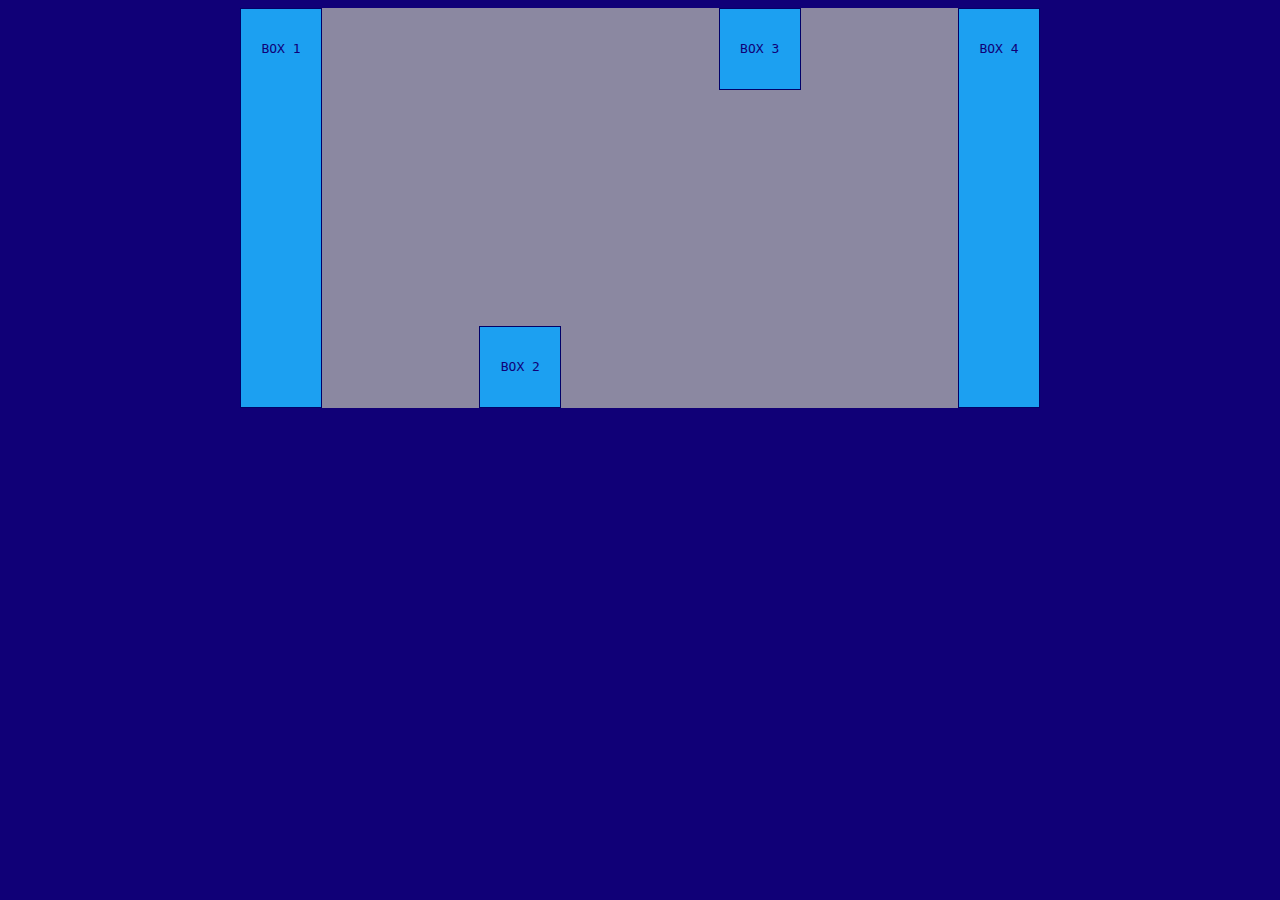
==== flexbox/index.html @ 61e9fb80 "ajout des fichiers sur la branche" ====
<!DOCTYPE html>
<html lang="fr">
<head>
    <meta charset="UTF-8">
    <meta name="viewport" content="width=device-width, initial-scale=1.0">
    <meta http-equiv="X-UA-Compatible" content="ie=edge">
    <title>Flexbox</title>
    <link rel="stylesheet" href="style.css">
</head>
<body>

    <div class="container">
        <div class="box box1">BOX 1</div>
        <div class="box box2">BOX 2</div>
        <div class="box box3">BOX 3</div>
        <div class="box box4">BOX 4</div>
    </div>
    
</body>
</html>
---- flexbox/style.css ----
body {
    font-family: monospace;
    background-color: #100077;
}

.container {
    width: 800px;
    height: 400px;
    background-color: #acacacc9;
    margin: 0 auto;
    display: flex;

    /* Flex direction : axe principale */
    flex-direction: row;
    justify-content: space-between;

    /* Pour aligner les boxes dans leur espace */ 
    align-items: stretch;
}

.box2 {
    align-self: flex-end;
}

.box3 {
    align-self: flex-start;
}

.box {
    width: 80px;
   /* height: 80px;*/
    background-color: #1ca0f1;
    border: 1px solid #010168;
    text-align: center;
    line-height: 80px;
    color: #100077;
}
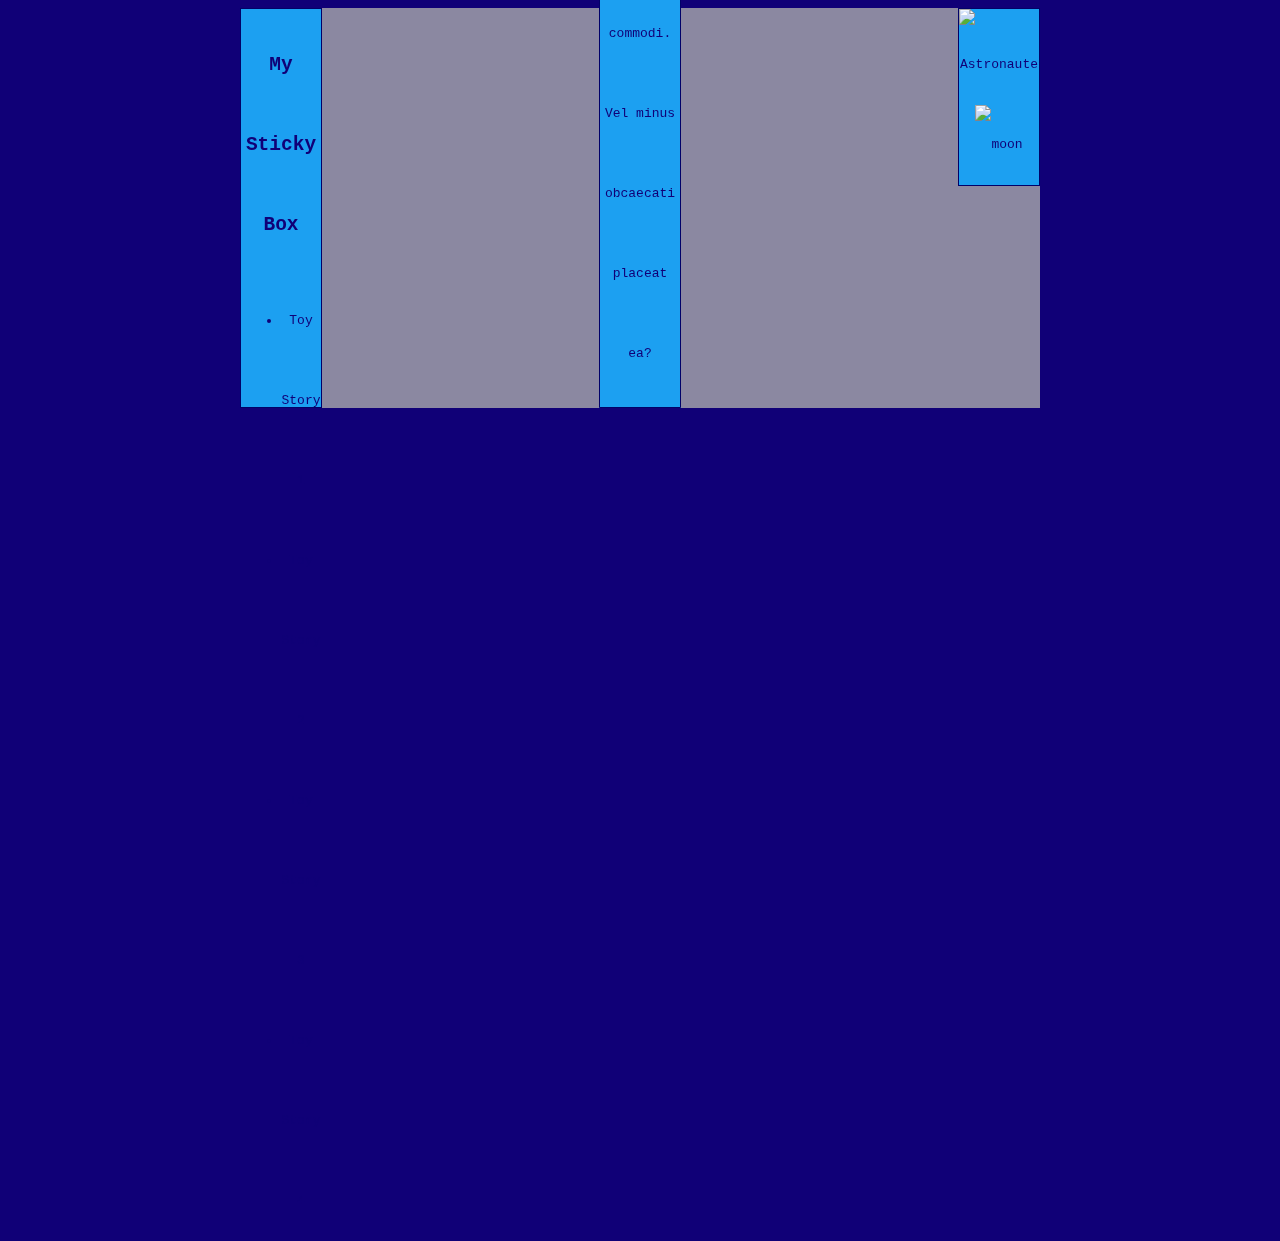
==== commit 7e16485c: "Ajout des fichiers sur la branche" ====
--- a/flexbox/index.html
+++ b/flexbox/index.html
@@ -1,5 +1,6 @@
 <!DOCTYPE html>
 <html lang="fr">
+
 <head>
     <meta charset="UTF-8">
     <meta name="viewport" content="width=device-width, initial-scale=1.0">
@@ -7,14 +8,112 @@
     <title>Flexbox</title>
     <link rel="stylesheet" href="style.css">
 </head>
+
 <body>
 
     <div class="container">
-        <div class="box box1">BOX 1</div>
-        <div class="box box2">BOX 2</div>
-        <div class="box box3">BOX 3</div>
-        <div class="box box4">BOX 4</div>
+        <div class="box box1">
+            <div class="sticky-card">
+                <h2>My Sticky Box</h2>
+                <ul>
+                    <li>Toy Story 1</li>
+                    <li>Toy Story 2</li>
+                    <li>Toy Story 3</li>
+                    <li>Toy Story 4</li>
+                </ul>
+            </div>
+        </div>
+        <div class="box box2">
+            <h1>Vers l'infini et au-delà !</h1>
+            <p>Lorem ipsum, dolor sit amet consectetur adipisicing elit. Ab ut aliquid iusto? Commodi non, iusto quo
+                officia nostrum eius inventore cumque distinctio aliquid sequi animi facilis saepe voluptatibus
+                repudiandae provident sed deleniti minima doloribus odio amet quisquam facere in. Optio aut iure enim
+                reiciendis sit inventore, quos exercitationem ipsa soluta deleniti sequi quam facilis ea id et qui
+                necessitatibus nulla doloremque sint modi adipisci, minus asperiores fuga. Culpa quaerat quisquam odio
+                ipsum provident, eaque repellendus incidunt dolore adipisci quis atque tempora? Consequuntur amet
+                expedita saepe consequatur reprehenderit harum laborum ipsa tempore esse. Quibusdam delectus placeat
+                libero nemo quam sint qui.</p>
+            <p>Quidem numquam deleniti non, architecto adipisci, nemo repudiandae quas sequi pariatur, similique neque.
+                Dolorum nisi dolor atque ut libero saepe, non voluptates labore praesentium voluptatem quaerat eius ex
+                suscipit cumque nesciunt. Neque quibusdam, ad rerum laudantium aperiam libero fugit nihil placeat
+                distinctio vero tempore mollitia velit dolor ratione sit ipsa odit dolorem, nostrum accusantium et, iure
+                molestiae ducimus tenetur. Quam facilis vel nihil nobis architecto reprehenderit quia aspernatur aliquam
+                illum repellendus commodi, laudantium rerum quis. Culpa accusamus, deleniti dolor enim asperiores
+                similique odio repellendus expedita saepe, doloremque natus ipsam voluptatum unde sapiente deserunt
+                soluta! Est iste nemo aperiam nesciunt enim.</p>
+            <p>Alias id veritatis accusantium dignissimos non, quis, voluptatum laudantium nisi, excepturi laboriosam
+                consequatur ut sequi? Minima iure tempora facilis quam! Excepturi quo, commodi nemo odio suscipit illo
+                dolorem deserunt dignissimos modi possimus, cupiditate doloribus magni dolor! Eos, a? Nam atque optio
+                quo nemo fuga voluptas eum porro aperiam, perspiciatis placeat hic aliquam commodi velit sapiente aut in
+                quae numquam, enim illum quod impedit. Consequuntur velit fugit tenetur facere earum blanditiis, quod
+                numquam, veniam sunt rem dolores voluptas tempora. Voluptas, nisi! Inventore alias adipisci voluptatum.
+                Sint natus impedit facilis, quos fugit ipsa mollitia corporis, velit praesentium non minus quidem. Illo,
+                vel?</p>
+            <p>Molestiae repellat, dicta quae quam dolorem pariatur architecto earum temporibus ratione tenetur est
+                provident velit exercitationem id tempora minima laborum maiores nesciunt quidem dolores quasi. Nam quod
+                autem suscipit, magnam fuga labore molestiae ipsa. Nihil est reprehenderit iusto consequuntur cupiditate
+                eligendi aut quos eos ea, rerum numquam tenetur expedita animi veritatis distinctio vero eaque dolores
+                eum sunt nulla modi voluptatum dicta. Ipsam a numquam nam ipsa at ab tempora temporibus tempore est
+                architecto voluptates error corporis natus delectus repellat cumque earum, suscipit officiis recusandae
+                molestiae explicabo. Distinctio maiores dolore sed nisi laboriosam architecto quam, ullam harum magnam
+                adipisci sapiente deserunt?</p>
+            <p>Inventore recusandae impedit fugit sunt commodi sint quasi architecto placeat animi suscipit, aliquid
+                nulla molestias consectetur molestiae. Illum itaque, suscipit iure saepe officia ea cum error vitae
+                voluptate atque quos? Quam deserunt debitis odio quas porro dolores eum quisquam, voluptatem et cumque
+                totam vel harum excepturi accusantium quod aspernatur qui? Laudantium velit assumenda rem est excepturi
+                illo veniam minus commodi fugit. Neque, provident? Earum voluptatum dolore culpa! Harum labore ullam
+                corporis sit id aspernatur temporibus quae maxime sapiente ex nostrum veniam amet, reiciendis
+                laudantium. Voluptates rerum aut quis. Cupiditate excepturi maxime facilis iste amet consequatur
+                blanditiis accusamus culpa perferendis quas?</p>
+            <p>Quibusdam debitis voluptas reprehenderit fugit possimus illo dolores repellendus, quisquam facilis
+                molestiae assumenda dignissimos iusto rem at necessitatibus eveniet recusandae unde numquam deserunt
+                provident. Suscipit nesciunt itaque blanditiis eos magni quaerat odio debitis corrupti optio quae
+                nostrum adipisci dolor voluptas dolore vitae temporibus beatae repellat atque, fugit placeat voluptate
+                aperiam? Nobis ipsum culpa voluptatem animi aliquid, quisquam dolor voluptatibus accusantium facere
+                corporis enim sequi autem fugiat deleniti vel dignissimos perferendis. Doloribus, sequi a veritatis vel
+                quia eveniet rerum in dolorem adipisci nulla? A velit vitae quis voluptas similique facilis placeat iure
+                id dignissimos. Doloribus velit, cupiditate odio laudantium maxime at.</p>
+            <p>Quia nesciunt hic reprehenderit magni laudantium. Excepturi et at aliquam dolor in deserunt neque dolorem
+                exercitationem maxime velit, enim quod dicta nesciunt reiciendis, voluptate voluptatem, voluptatibus
+                recusandae totam nam delectus amet itaque facere vitae! Itaque incidunt tempora id molestias vitae quod
+                dolore sint ad rem dolorem, quidem officiis tenetur obcaecati et reiciendis voluptatibus? Non repellat
+                vero aspernatur repellendus. Iste, tempora perferendis! Beatae quibusdam deserunt sequi ea. Ad neque
+                architecto fugit impedit blanditiis dolore laudantium, quia explicabo corporis, autem ab corrupti
+                cupiditate? Atque officia quisquam dolorum nisi ipsam, quam adipisci iusto eligendi autem accusantium
+                doloribus dolore, animi repellat incidunt, mollitia unde.</p>
+            <p>Fugit aut quia, rerum tempora, perferendis consectetur inventore nostrum debitis deleniti vero quasi
+                consequatur. Aut natus laboriosam doloribus error quisquam exercitationem similique incidunt eius alias
+                necessitatibus accusamus, ratione, atque officia culpa reprehenderit adipisci quia est quaerat autem
+                magnam non aliquid id rem minima. Sint quas ipsam repellat et voluptates laudantium ad nulla alias
+                incidunt illum optio temporibus, magnam rem numquam quae labore porro praesentium cupiditate inventore
+                maxime ut odit culpa! Provident dolorem natus dolore? Vel iure ipsum at, enim facilis tempore porro
+                doloribus maxime cumque obcaecati temporibus voluptatum eaque dolorem minus ullam, ex aliquid saepe.
+                Ipsam impedit delectus iusto laboriosam.</p>
+            <p>Rem consequuntur repudiandae molestiae possimus amet recusandae nostrum autem nihil, vel veritatis vitae
+                tenetur voluptatibus iste deleniti ea natus tempora veniam adipisci nisi? Corporis nemo commodi quas
+                modi eveniet rerum et nobis, impedit veritatis quidem deserunt repudiandae magni fugiat hic corrupti
+                earum ratione tempora deleniti unde voluptate voluptatibus, ipsa animi? Labore tenetur et cupiditate
+                quasi, facere blanditiis aliquam, ut magni, nam ducimus ab placeat fugiat harum saepe quod nobis dicta
+                eos similique? Veniam adipisci hic voluptas, minima qui eos nobis rem quam illo totam fugit. Eveniet
+                iste molestiae odit tempora ad laudantium iure necessitatibus accusantium quaerat. Perferendis in quae
+                laborum.</p>
+            <p>Rerum repellendus ipsa totam consectetur sapiente sit ea, iusto magni vel neque tempore ipsam deleniti.
+                Consequatur odit, magnam eos provident inventore in quam veniam earum dolorum cumque repellat, a labore!
+                Explicabo, inventore ducimus. Fugit placeat, perferendis quisquam facilis, repudiandae fuga consequuntur
+                ducimus ea amet ad aliquam vero delectus id eius similique facere eum vitae! Accusantium quibusdam sint
+                praesentium modi nam ea nobis cupiditate voluptate ipsum pariatur. A, eius! Voluptate quia numquam
+                pariatur cum, vero aliquid assumenda laboriosam voluptas hic placeat eaque accusantium? Ipsum
+                dignissimos natus nisi deserunt? Eaque molestias neque asperiores deleniti velit consectetur commodi.
+                Vel minus obcaecati placeat ea?</p>
+        </div>
+        <div class="box box3">
+            <img class="astronaut sticky-card" src="astronaut.png" alt="Astronaute">
+            <img class="moon" src="moon.png" alt="moon">
+        </div>
+
+
     </div>
-    
+
 </body>
+
 </html>